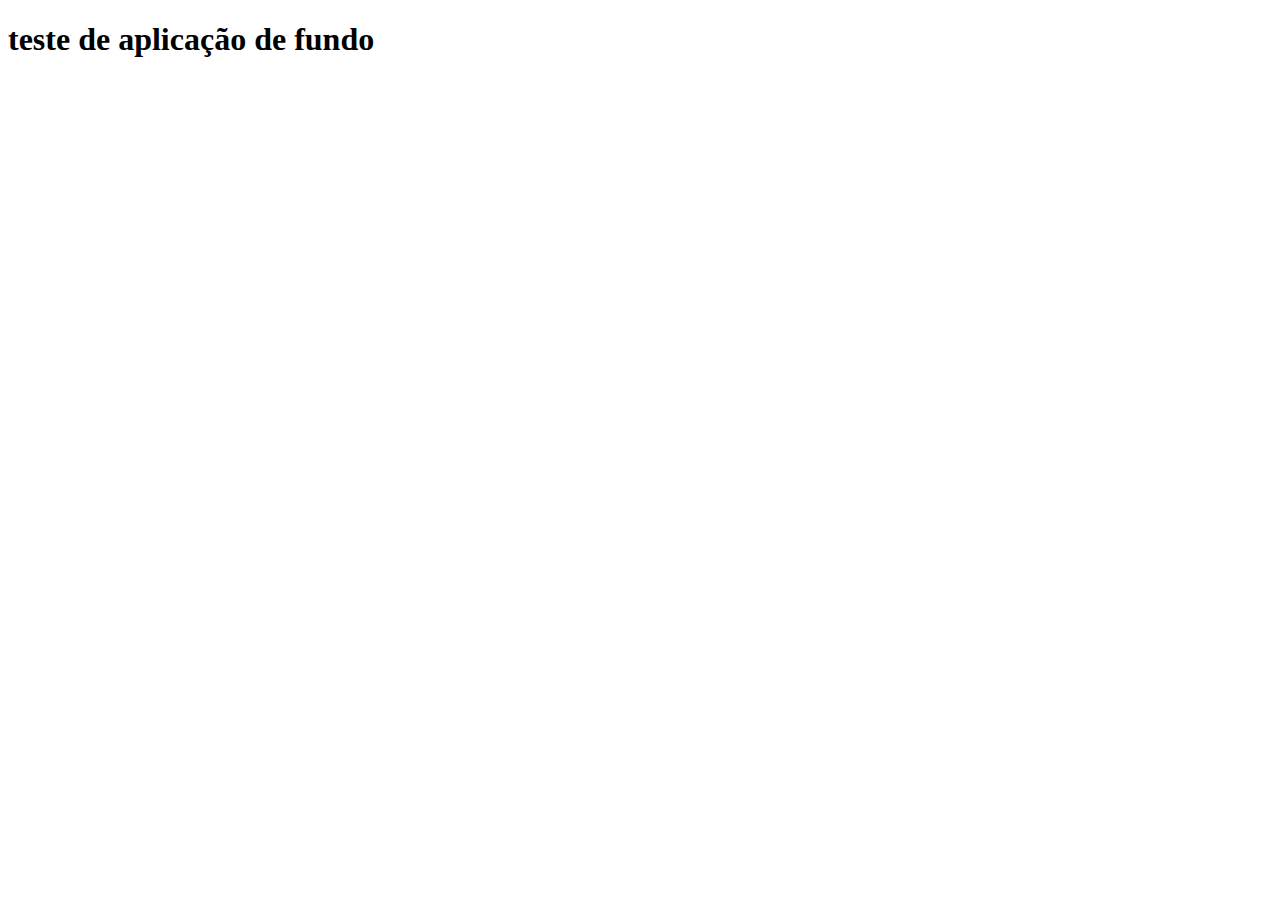
==== modulo-3/ex022/aula002.html @ ab1e8bd3 "aula 002" ====
<!DOCTYPE html>
<html lang="pt-br">
<head>
    <meta charset="UTF-8">
    <meta http-equiv="X-UA-Compatible" content="IE=edge">
    <meta name="viewport" content="width=device-width, initial-scale=1.0">
    <title>personalização dos fundos</title>

    <style>
        body{
            background-image: url(https://www.musasbrasil.com/wp-content/uploads/scroll/Fotos-de-mulheres-nuas-em-hd-1.jpg);
            background-size: 1380px 850px;
        }

    </style>

</head>
<body>
    <h1>teste de aplicação de fundo </h1>
</body>
</html>
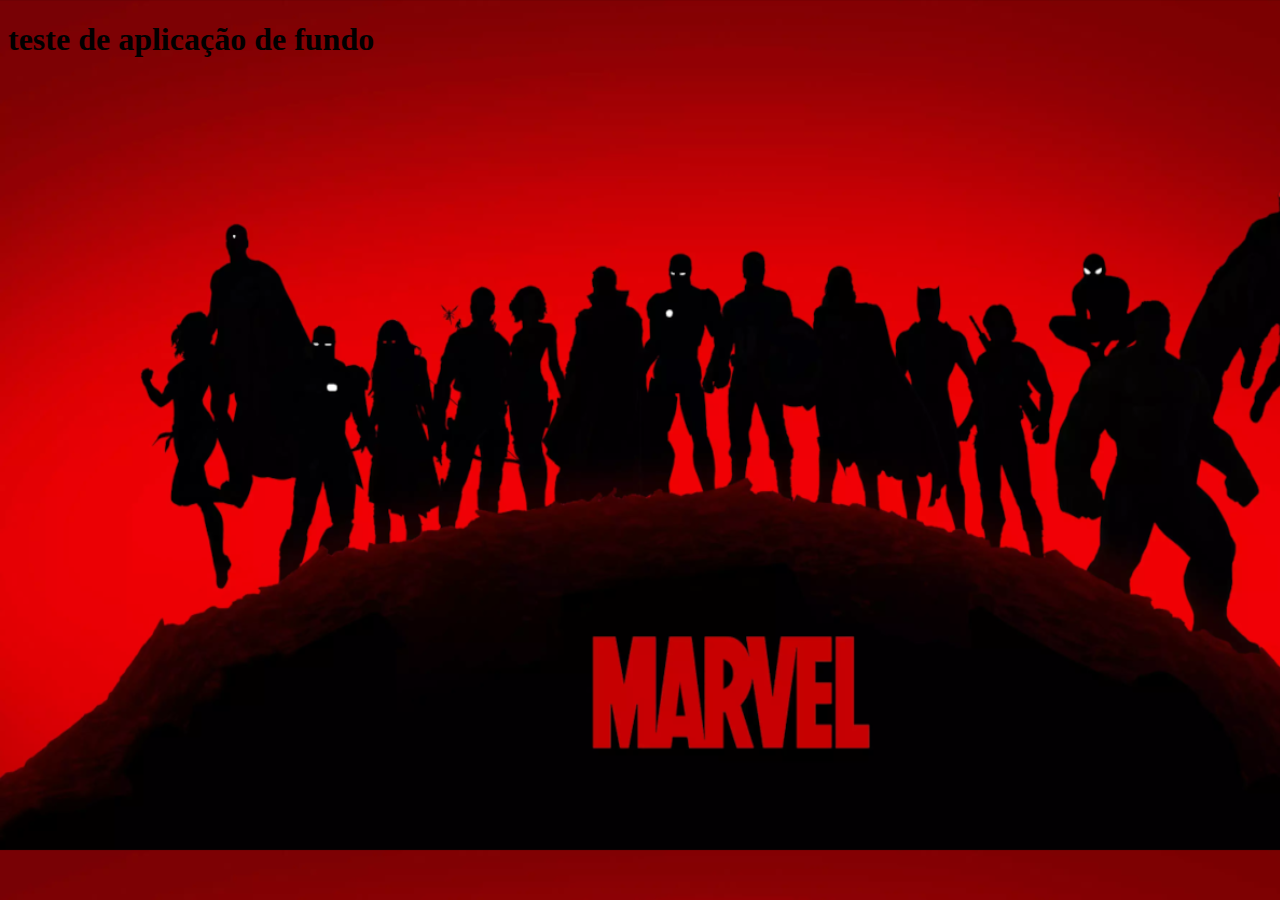
==== commit 755f8657: "aula nova" ====
--- a/modulo-3/ex022/aula002.html
+++ b/modulo-3/ex022/aula002.html
@@ -8,7 +8,7 @@
 
     <style>
         body{
-            background-image: url(https://www.musasbrasil.com/wp-content/uploads/scroll/Fotos-de-mulheres-nuas-em-hd-1.jpg);
+            background-image: url(imagens/marvel01.png);
             background-size: 1380px 850px;
         }
 
